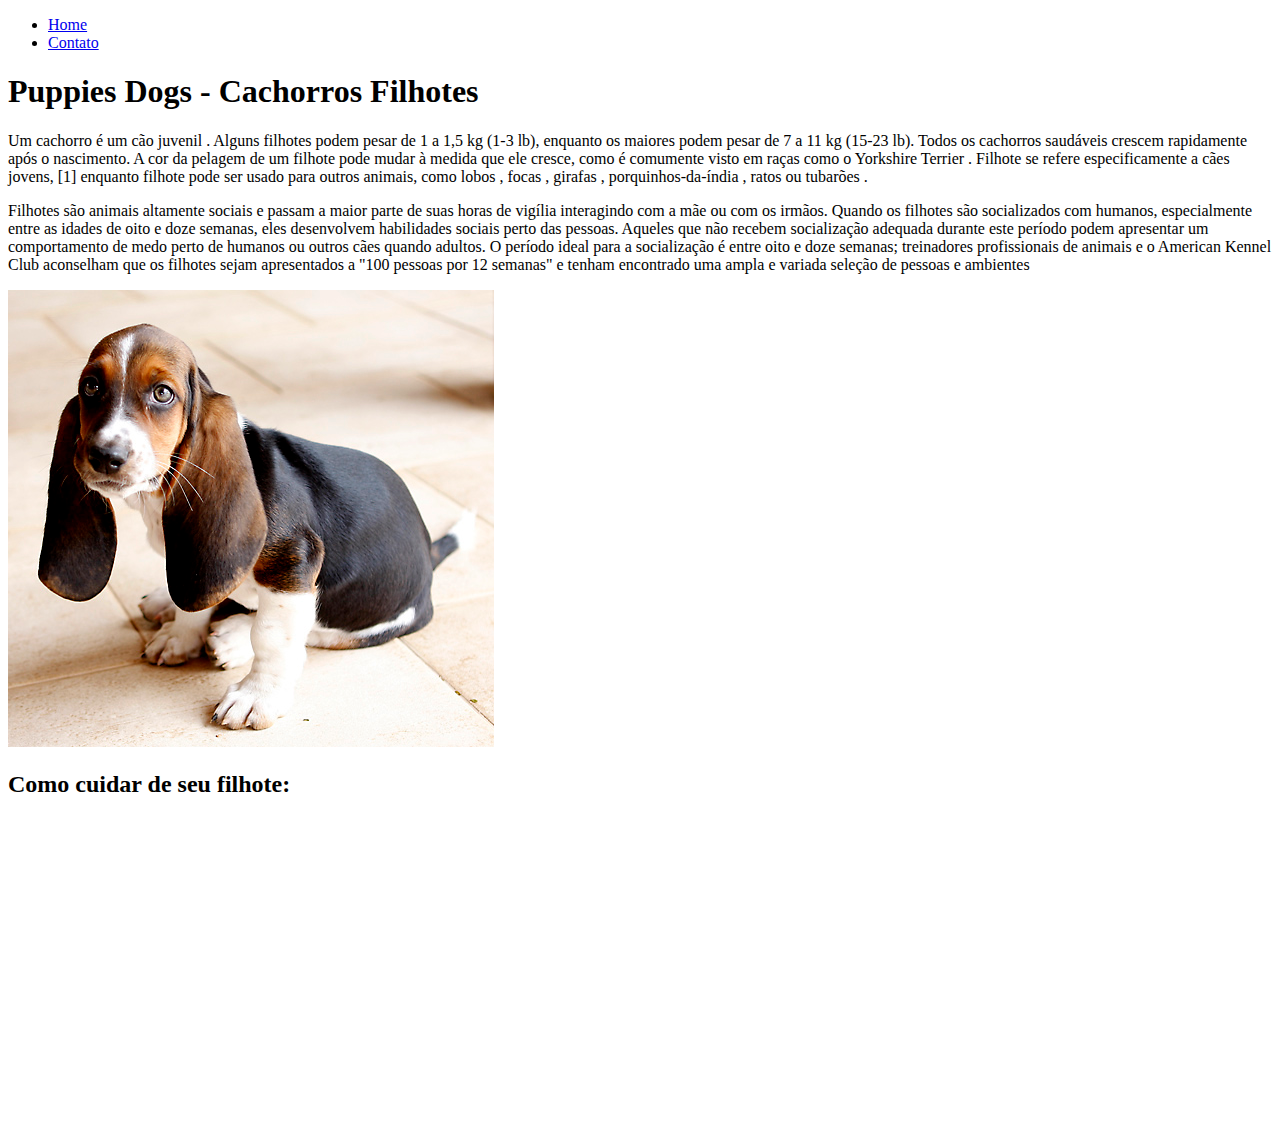
==== index.html @ bd4a058a "Página HTML Dogs" ====
<!DOCTYPE html>
<html lang="pt-br">
<head>
    <meta charset="UTF-8">
    <meta name="viewport" content="width=device-width, initial-scale=1.0">
    <title>Dogs</title>
</head>
<body>
    <ul>
        <li>
            <a href="index.html"> Home</a>
        </li>
        <li>
            <a href="contato.html"> Contato</a>
        </li>

    </ul>

    <h1>Puppies Dogs - Cachorros Filhotes</h1>

    <p>
        Um cachorro é um cão juvenil . Alguns filhotes podem pesar de 1 a 1,5 kg (1-3 lb), enquanto os maiores podem pesar de 7 a 11 kg (15-23 lb). Todos os cachorros saudáveis ​​crescem rapidamente após o nascimento. A cor da pelagem de um filhote pode mudar à medida que ele cresce, como é comumente visto em raças como o Yorkshire Terrier . Filhote se refere especificamente a cães jovens, [1] enquanto filhote pode ser usado para outros animais, como lobos , focas , girafas , porquinhos-da-índia , ratos ou tubarões .
    </p>

    <p>
Filhotes são animais altamente sociais e passam a maior parte de suas horas de vigília interagindo com a mãe ou com os irmãos. Quando os filhotes são socializados com humanos, especialmente entre as idades de oito e doze semanas, eles desenvolvem habilidades sociais perto das pessoas. Aqueles que não recebem socialização adequada durante este período podem apresentar um comportamento de medo perto de humanos ou outros cães quando adultos. O período ideal para a socialização é entre oito e doze semanas; treinadores profissionais de animais e o American Kennel Club aconselham que os filhotes sejam apresentados a "100 pessoas por 12 semanas" e tenham encontrado uma ampla e variada seleção de pessoas e ambientes
    </p>

    <img src="assets/img/Cara_de_quem_caiu_do_caminhão..._(cropped).jpg" alt="Foto de Cachorrinhos fofos"> 

    <h2>Como cuidar de seu filhote:</h2>

    <iframe width="560" height="315" src="https://www.youtube.com/embed/LdzIcG21ub0" frameborder="0" allow="accelerometer; autoplay; encrypted-media; gyroscope; picture-in-picture" allowfullscreen></iframe>
    
</body>
</html>
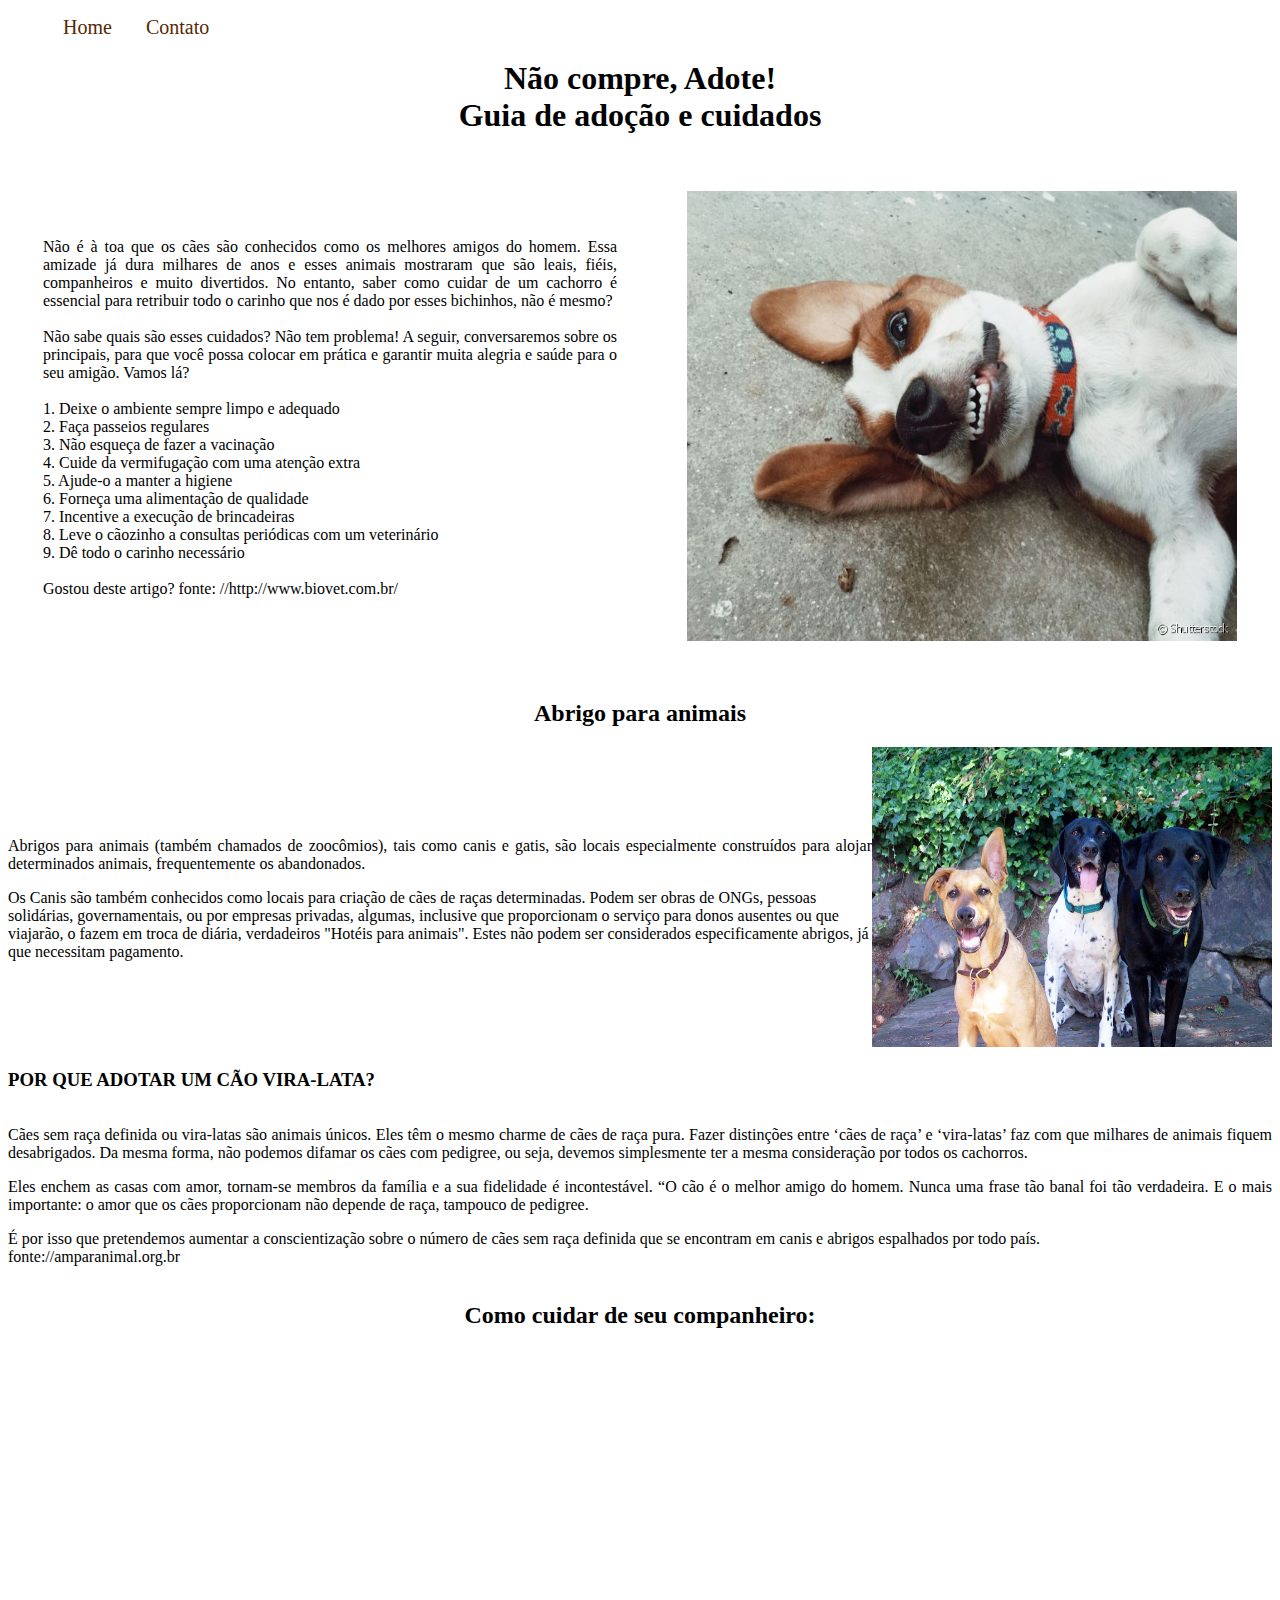
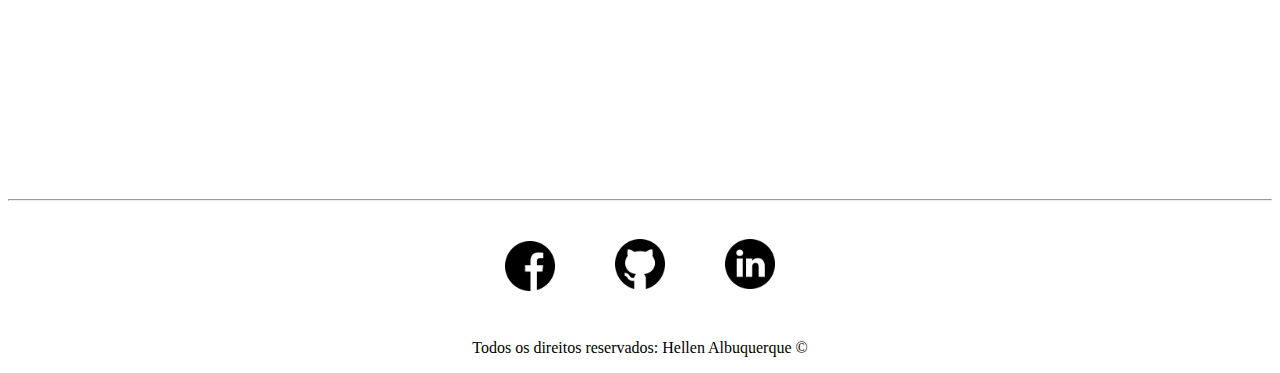
==== commit 013bffdb: "implementação" ====
--- a/index.html
+++ b/index.html
@@ -1,12 +1,16 @@
 <!DOCTYPE html>
 <html lang="pt-br">
+
 <head>
     <meta charset="UTF-8">
     <meta name="viewport" content="width=device-width, initial-scale=1.0">
     <title>Dogs</title>
+   <link rel="stylesheet" type="text/css" href="assets/css/style.css">
+
 </head>
+
 <body>
-    <ul>
+    <ul id="menu">
         <li>
             <a href="index.html"> Home</a>
         </li>
@@ -16,21 +20,141 @@
 
     </ul>
 
-    <h1>Puppies Dogs - Cachorros Filhotes</h1>
+    <h1 class="center"> Não compre, Adote! <br>
+        Guia de adoção e cuidados </h1>
+        <div class="container">
+            <div class="p-30">
 
-    <p>
-        Um cachorro é um cão juvenil . Alguns filhotes podem pesar de 1 a 1,5 kg (1-3 lb), enquanto os maiores podem pesar de 7 a 11 kg (15-23 lb). Todos os cachorros saudáveis ​​crescem rapidamente após o nascimento. A cor da pelagem de um filhote pode mudar à medida que ele cresce, como é comumente visto em raças como o Yorkshire Terrier . Filhote se refere especificamente a cães jovens, [1] enquanto filhote pode ser usado para outros animais, como lobos , focas , girafas , porquinhos-da-índia , ratos ou tubarões .
+    <p class="justify">
+        Não é à toa que os cães são conhecidos como os melhores amigos do homem. Essa amizade já dura milhares de anos e
+        esses animais mostraram que são leais, fiéis, companheiros e muito divertidos. No entanto, saber como cuidar de
+        um cachorro é essencial para retribuir todo o carinho que nos é dado por esses bichinhos, não é mesmo?
+        <br>
+        <br>
+        Não sabe quais são esses cuidados? Não tem problema! A seguir, conversaremos sobre os principais, para que você
+        possa colocar em prática e garantir muita alegria e saúde para o seu amigão. Vamos lá?
+        <br>
+        <br>
+
+
+        1. Deixe o ambiente sempre limpo e adequado
+        <br>
+
+        2. Faça passeios regulares
+        <br>
+
+        3. Não esqueça de fazer a vacinação
+        <br>
+
+        4. Cuide da vermifugação com uma atenção extra
+        <br>
+
+        5. Ajude-o a manter a higiene
+        <br>
+
+        6. Forneça uma alimentação de qualidade
+        <br>
+
+        7. Incentive a execução de brincadeiras
+        <br>
+
+        8. Leve o cãozinho a consultas periódicas com um veterinário
+        <br>
+
+        9. Dê todo o carinho necessário
+        <br>
+        <br>
+
+            Gostou deste artigo? 
+            fonte: //http://www.biovet.com.br/
+            <br>
+        </p> 
+    </div>
+          
+    <div>
+       <img width="550" height="450" class= "br-35 wh-250 p-30"  src="assets/img/cachorro_sorrindo2.jpg" alt="Foto de Cachorrinho deitado sorrindo">
+    </div>
+     
+    </div>
+
+
+    <h2 class= "center"> Abrigo para animais</h2>
+    <div class="container ">
+        <div class="p-40">
+
+    <p class="justify">
+        Abrigos para animais (também chamados de zoocômios), tais como canis e gatis, são locais especialmente
+        construídos para alojar determinados animais, frequentemente os abandonados.
+        </p>
+        <p>
+        Os Canis são também conhecidos como
+        locais para criação de cães de raças determinadas. Podem ser obras de ONGs, pessoas solidárias, governamentais,
+        ou por empresas privadas, algumas, inclusive que proporcionam o serviço para donos ausentes ou que viajarão, o
+        fazem em troca de diária, verdadeiros "Hotéis para animais". Estes não podem ser considerados especificamente
+        abrigos, já que necessitam pagamento.
     </p>
+    </div>
+    <div>
+        <img width="400" height="300" src="assets/img/idade-de-cachorro-1.jpg" alt="Foto cachorros juntos">
+    </div>
 
-    <p>
-Filhotes são animais altamente sociais e passam a maior parte de suas horas de vigília interagindo com a mãe ou com os irmãos. Quando os filhotes são socializados com humanos, especialmente entre as idades de oito e doze semanas, eles desenvolvem habilidades sociais perto das pessoas. Aqueles que não recebem socialização adequada durante este período podem apresentar um comportamento de medo perto de humanos ou outros cães quando adultos. O período ideal para a socialização é entre oito e doze semanas; treinadores profissionais de animais e o American Kennel Club aconselham que os filhotes sejam apresentados a "100 pessoas por 12 semanas" e tenham encontrado uma ampla e variada seleção de pessoas e ambientes
+  </div>
+    
+
+    <h3>POR QUE ADOTAR UM CÃO VIRA-LATA?</h3>
+    <div class="container">
+
+    <div>
+
+    <p class="justify">
+        Cães sem raça definida ou vira-latas são animais únicos. Eles têm o mesmo charme de cães de raça pura. Fazer
+        distinções entre ‘cães de raça’ e ‘vira-latas’ faz com que milhares de animais fiquem desabrigados. Da mesma
+        forma, não podemos difamar os cães com pedigree, ou seja, devemos simplesmente ter a mesma consideração por
+        todos os cachorros.
     </p>
+    <p class="justify">
+        Eles enchem as casas com amor, tornam-se membros da família e a sua fidelidade é incontestável.
+        “O cão é o melhor amigo do homem. Nunca uma frase tão banal foi tão verdadeira. E o mais importante: o amor que
+        os cães proporcionam não depende de raça, tampouco de pedigree.
+    </p>
+    <p class="justify">
+        É por isso que pretendemos aumentar a conscientização sobre o número de cães sem raça definida que se encontram
+        em canis e abrigos espalhados por todo país. <br>
+        fonte://amparanimal.org.br
+    </p>
+    </div>
 
-    <img src="assets/img/Cara_de_quem_caiu_do_caminhão..._(cropped).jpg" alt="Foto de Cachorrinhos fofos"> 
+    </div>
 
-    <h2>Como cuidar de seu filhote:</h2>
+    <h2 class="center">Como cuidar de seu companheiro:</h2>
+    <div class="container mb-50">
 
-    <iframe width="560" height="315" src="https://www.youtube.com/embed/LdzIcG21ub0" frameborder="0" allow="accelerometer; autoplay; encrypted-media; gyroscope; picture-in-picture" allowfullscreen></iframe>
-    
+    <iframe width="560" height="400" src="https://www.youtube.com/embed/LdzIcG21ub0" frameborder="0"
+        allow="accelerometer; autoplay; encrypted-media; gyroscope; picture-in-picture" allowfullscreen></iframe>
+</div>
+
+<hr>
+<footer>
+
+    <div class="container">
+        
+           <img class="tm-social" src="assets/img/facebook.png" alt="Logo facebook"> 
+
+        <a href="https://github.com/hellen-Albuquerque" target="_blank">
+         <img class="tm-social" src="assets/img/github.png" alt="Logo github"> 
+        </a>
+        
+        <a href="https://www.linkedin.com/in/hellenn-albuquerque/" target="_blank">
+           <img class="tm-social" src="assets/img/linkedin.png" alt="Logo linkedin">
+        </a>
+        
+
+    </div>
+    <p class="center">
+       Todos os direitos reservados: Hellen Albuquerque &copy 
+    </p> 
+</footer>
+
+
 </body>
-</html>
+</html>--- a/assets/css/style.css
+++ b/assets/css/style.css
@@ -0,0 +1,62 @@
+/*
+Estilos da página index.html*/
+
+.center {
+    text-align: center;
+
+}
+
+.justify{
+    text-align: justify;
+}
+
+.container {
+    display: flex;
+    flex-flow: row;
+    justify-content: center;
+    align-items: center;
+}
+
+#menu li {
+    display: inline;
+    padding: 15px;
+    
+}
+#menu li a {
+    text-decoration: none;
+    color: rgb(87, 40, 2);
+    font-size: 20px;
+}
+
+#menu li a:hover {
+    color: rgb(248, 151, 72);
+
+}
+
+.p-30 {
+    padding: 35px;
+}
+
+.br-50 {
+    border-radius: 25%;
+}
+
+.wh {
+    width: 600px;
+    height: 400px;
+}
+
+.tm-social {
+    width: 50px;
+    height: 50px;
+    padding: 30px;
+}
+
+.mb-50{
+    margin-bottom: 50px;
+}
+/* Estilos da página contato.html*/
+
+.ml-50{
+    margin-left: 50px;
+}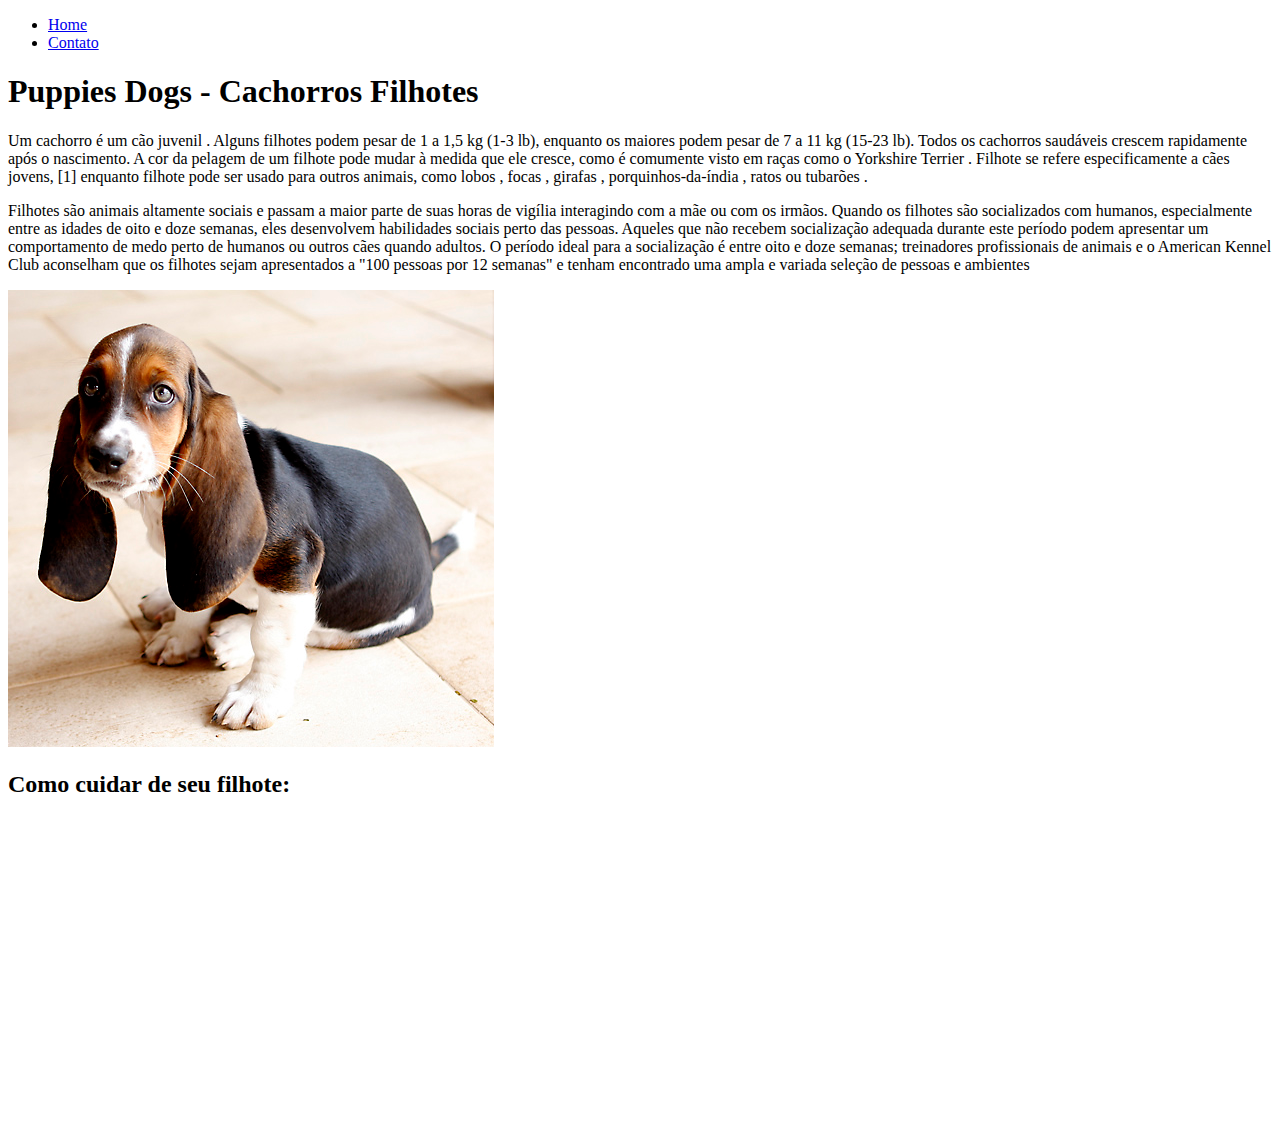
==== commit 23c7e930: "Merge bd4a058a2fcdfedbc37715a80200a5fef22101d1 into e53cad4d913838919c1cedfd45581063c18b85ab" ====
--- a/index.html
+++ b/index.html
@@ -1,16 +1,12 @@
 <!DOCTYPE html>
 <html lang="pt-br">
-
 <head>
     <meta charset="UTF-8">
     <meta name="viewport" content="width=device-width, initial-scale=1.0">
     <title>Dogs</title>
-   <link rel="stylesheet" type="text/css" href="assets/css/style.css">
-
 </head>
-
 <body>
-    <ul id="menu">
+    <ul>
         <li>
             <a href="index.html"> Home</a>
         </li>
@@ -20,141 +16,21 @@
 
     </ul>
 
-    <h1 class="center"> Não compre, Adote! <br>
-        Guia de adoção e cuidados </h1>
-        <div class="container">
-            <div class="p-30">
+    <h1>Puppies Dogs - Cachorros Filhotes</h1>
 
-    <p class="justify">
-        Não é à toa que os cães são conhecidos como os melhores amigos do homem. Essa amizade já dura milhares de anos e
-        esses animais mostraram que são leais, fiéis, companheiros e muito divertidos. No entanto, saber como cuidar de
-        um cachorro é essencial para retribuir todo o carinho que nos é dado por esses bichinhos, não é mesmo?
-        <br>
-        <br>
-        Não sabe quais são esses cuidados? Não tem problema! A seguir, conversaremos sobre os principais, para que você
-        possa colocar em prática e garantir muita alegria e saúde para o seu amigão. Vamos lá?
-        <br>
-        <br>
+    <p>
+        Um cachorro é um cão juvenil . Alguns filhotes podem pesar de 1 a 1,5 kg (1-3 lb), enquanto os maiores podem pesar de 7 a 11 kg (15-23 lb). Todos os cachorros saudáveis ​​crescem rapidamente após o nascimento. A cor da pelagem de um filhote pode mudar à medida que ele cresce, como é comumente visto em raças como o Yorkshire Terrier . Filhote se refere especificamente a cães jovens, [1] enquanto filhote pode ser usado para outros animais, como lobos , focas , girafas , porquinhos-da-índia , ratos ou tubarões .
+    </p>
 
+    <p>
+Filhotes são animais altamente sociais e passam a maior parte de suas horas de vigília interagindo com a mãe ou com os irmãos. Quando os filhotes são socializados com humanos, especialmente entre as idades de oito e doze semanas, eles desenvolvem habilidades sociais perto das pessoas. Aqueles que não recebem socialização adequada durante este período podem apresentar um comportamento de medo perto de humanos ou outros cães quando adultos. O período ideal para a socialização é entre oito e doze semanas; treinadores profissionais de animais e o American Kennel Club aconselham que os filhotes sejam apresentados a "100 pessoas por 12 semanas" e tenham encontrado uma ampla e variada seleção de pessoas e ambientes
+    </p>
 
-        1. Deixe o ambiente sempre limpo e adequado
-        <br>
+    <img src="assets/img/Cara_de_quem_caiu_do_caminhão..._(cropped).jpg" alt="Foto de Cachorrinhos fofos"> 
 
-        2. Faça passeios regulares
-        <br>
+    <h2>Como cuidar de seu filhote:</h2>
 
-        3. Não esqueça de fazer a vacinação
-        <br>
-
-        4. Cuide da vermifugação com uma atenção extra
-        <br>
-
-        5. Ajude-o a manter a higiene
-        <br>
-
-        6. Forneça uma alimentação de qualidade
-        <br>
-
-        7. Incentive a execução de brincadeiras
-        <br>
-
-        8. Leve o cãozinho a consultas periódicas com um veterinário
-        <br>
-
-        9. Dê todo o carinho necessário
-        <br>
-        <br>
-
-            Gostou deste artigo? 
-            fonte: //http://www.biovet.com.br/
-            <br>
-        </p> 
-    </div>
-          
-    <div>
-       <img width="550" height="450" class= "br-35 wh-250 p-30"  src="assets/img/cachorro_sorrindo2.jpg" alt="Foto de Cachorrinho deitado sorrindo">
-    </div>
-     
-    </div>
-
-
-    <h2 class= "center"> Abrigo para animais</h2>
-    <div class="container ">
-        <div class="p-40">
-
-    <p class="justify">
-        Abrigos para animais (também chamados de zoocômios), tais como canis e gatis, são locais especialmente
-        construídos para alojar determinados animais, frequentemente os abandonados.
-        </p>
-        <p>
-        Os Canis são também conhecidos como
-        locais para criação de cães de raças determinadas. Podem ser obras de ONGs, pessoas solidárias, governamentais,
-        ou por empresas privadas, algumas, inclusive que proporcionam o serviço para donos ausentes ou que viajarão, o
-        fazem em troca de diária, verdadeiros "Hotéis para animais". Estes não podem ser considerados especificamente
-        abrigos, já que necessitam pagamento.
-    </p>
-    </div>
-    <div>
-        <img width="400" height="300" src="assets/img/idade-de-cachorro-1.jpg" alt="Foto cachorros juntos">
-    </div>
-
-  </div>
+    <iframe width="560" height="315" src="https://www.youtube.com/embed/LdzIcG21ub0" frameborder="0" allow="accelerometer; autoplay; encrypted-media; gyroscope; picture-in-picture" allowfullscreen></iframe>
     
-
-    <h3>POR QUE ADOTAR UM CÃO VIRA-LATA?</h3>
-    <div class="container">
-
-    <div>
-
-    <p class="justify">
-        Cães sem raça definida ou vira-latas são animais únicos. Eles têm o mesmo charme de cães de raça pura. Fazer
-        distinções entre ‘cães de raça’ e ‘vira-latas’ faz com que milhares de animais fiquem desabrigados. Da mesma
-        forma, não podemos difamar os cães com pedigree, ou seja, devemos simplesmente ter a mesma consideração por
-        todos os cachorros.
-    </p>
-    <p class="justify">
-        Eles enchem as casas com amor, tornam-se membros da família e a sua fidelidade é incontestável.
-        “O cão é o melhor amigo do homem. Nunca uma frase tão banal foi tão verdadeira. E o mais importante: o amor que
-        os cães proporcionam não depende de raça, tampouco de pedigree.
-    </p>
-    <p class="justify">
-        É por isso que pretendemos aumentar a conscientização sobre o número de cães sem raça definida que se encontram
-        em canis e abrigos espalhados por todo país. <br>
-        fonte://amparanimal.org.br
-    </p>
-    </div>
-
-    </div>
-
-    <h2 class="center">Como cuidar de seu companheiro:</h2>
-    <div class="container mb-50">
-
-    <iframe width="560" height="400" src="https://www.youtube.com/embed/LdzIcG21ub0" frameborder="0"
-        allow="accelerometer; autoplay; encrypted-media; gyroscope; picture-in-picture" allowfullscreen></iframe>
-</div>
-
-<hr>
-<footer>
-
-    <div class="container">
-        
-           <img class="tm-social" src="assets/img/facebook.png" alt="Logo facebook"> 
-
-        <a href="https://github.com/hellen-Albuquerque" target="_blank">
-         <img class="tm-social" src="assets/img/github.png" alt="Logo github"> 
-        </a>
-        
-        <a href="https://www.linkedin.com/in/hellenn-albuquerque/" target="_blank">
-           <img class="tm-social" src="assets/img/linkedin.png" alt="Logo linkedin">
-        </a>
-        
-
-    </div>
-    <p class="center">
-       Todos os direitos reservados: Hellen Albuquerque &copy 
-    </p> 
-</footer>
-
-
 </body>
-</html>+</html>
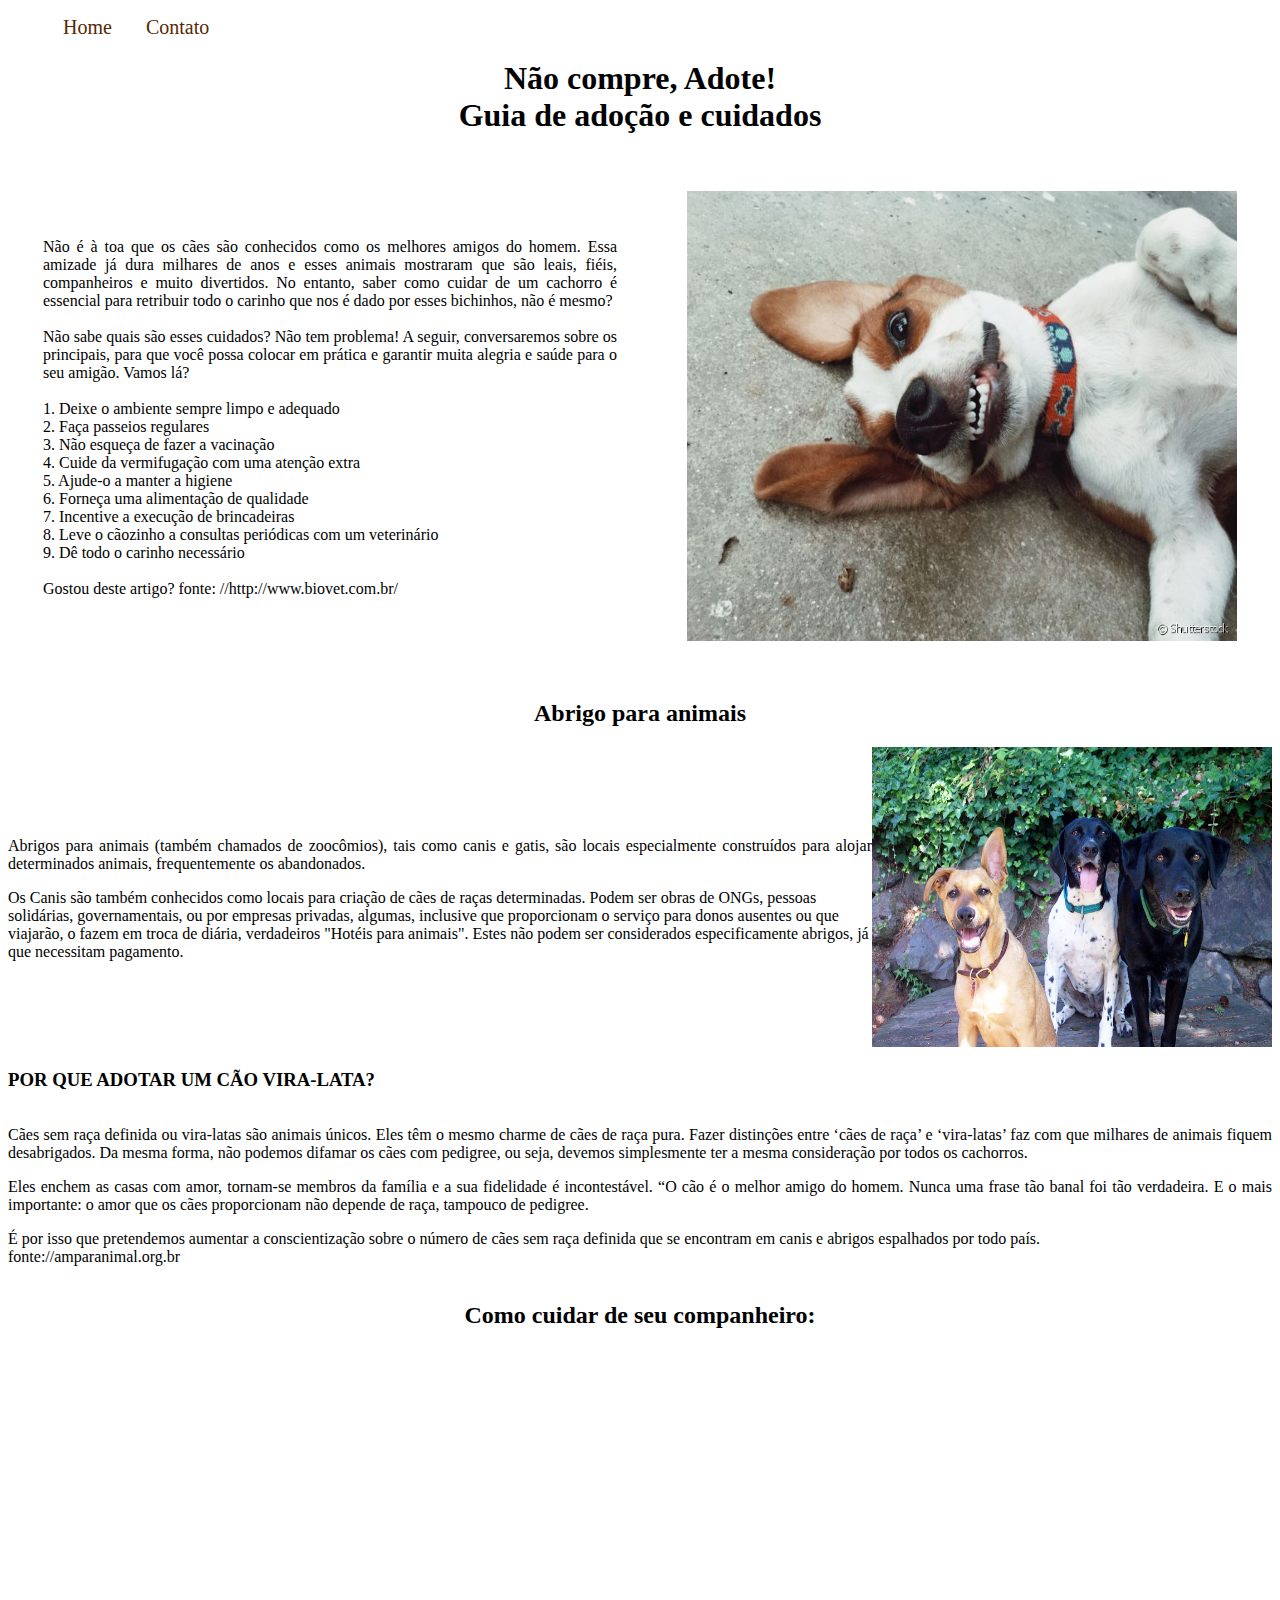
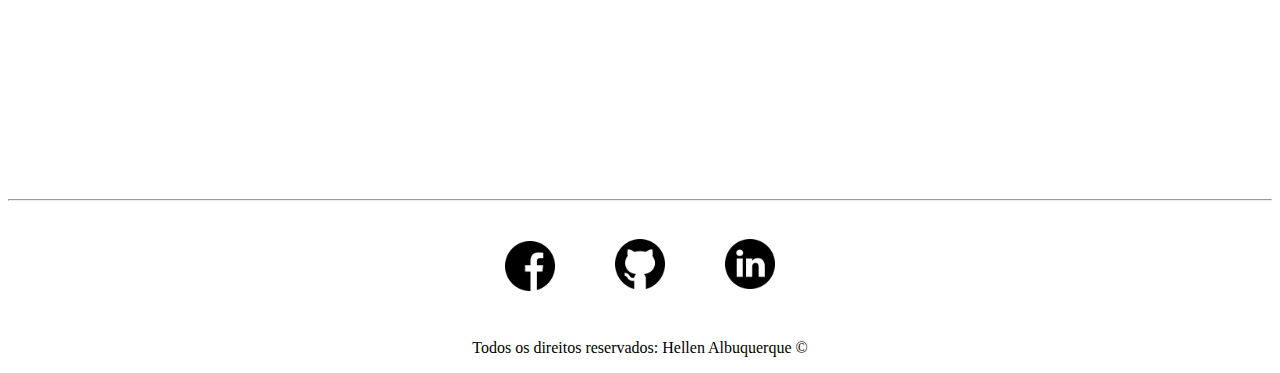
==== commit 4f28994c: "Merge 013bffdb78d146b5c163b1d2e064f008eeb7efb6 into e53cad4d913838919c1cedfd45581063c18b85ab" ====
--- a/index.html
+++ b/index.html
@@ -1,12 +1,16 @@
 <!DOCTYPE html>
 <html lang="pt-br">
+
 <head>
     <meta charset="UTF-8">
     <meta name="viewport" content="width=device-width, initial-scale=1.0">
     <title>Dogs</title>
+   <link rel="stylesheet" type="text/css" href="assets/css/style.css">
+
 </head>
+
 <body>
-    <ul>
+    <ul id="menu">
         <li>
             <a href="index.html"> Home</a>
         </li>
@@ -16,21 +20,141 @@
 
     </ul>
 
-    <h1>Puppies Dogs - Cachorros Filhotes</h1>
+    <h1 class="center"> Não compre, Adote! <br>
+        Guia de adoção e cuidados </h1>
+        <div class="container">
+            <div class="p-30">
 
-    <p>
-        Um cachorro é um cão juvenil . Alguns filhotes podem pesar de 1 a 1,5 kg (1-3 lb), enquanto os maiores podem pesar de 7 a 11 kg (15-23 lb). Todos os cachorros saudáveis ​​crescem rapidamente após o nascimento. A cor da pelagem de um filhote pode mudar à medida que ele cresce, como é comumente visto em raças como o Yorkshire Terrier . Filhote se refere especificamente a cães jovens, [1] enquanto filhote pode ser usado para outros animais, como lobos , focas , girafas , porquinhos-da-índia , ratos ou tubarões .
+    <p class="justify">
+        Não é à toa que os cães são conhecidos como os melhores amigos do homem. Essa amizade já dura milhares de anos e
+        esses animais mostraram que são leais, fiéis, companheiros e muito divertidos. No entanto, saber como cuidar de
+        um cachorro é essencial para retribuir todo o carinho que nos é dado por esses bichinhos, não é mesmo?
+        <br>
+        <br>
+        Não sabe quais são esses cuidados? Não tem problema! A seguir, conversaremos sobre os principais, para que você
+        possa colocar em prática e garantir muita alegria e saúde para o seu amigão. Vamos lá?
+        <br>
+        <br>
+
+
+        1. Deixe o ambiente sempre limpo e adequado
+        <br>
+
+        2. Faça passeios regulares
+        <br>
+
+        3. Não esqueça de fazer a vacinação
+        <br>
+
+        4. Cuide da vermifugação com uma atenção extra
+        <br>
+
+        5. Ajude-o a manter a higiene
+        <br>
+
+        6. Forneça uma alimentação de qualidade
+        <br>
+
+        7. Incentive a execução de brincadeiras
+        <br>
+
+        8. Leve o cãozinho a consultas periódicas com um veterinário
+        <br>
+
+        9. Dê todo o carinho necessário
+        <br>
+        <br>
+
+            Gostou deste artigo? 
+            fonte: //http://www.biovet.com.br/
+            <br>
+        </p> 
+    </div>
+          
+    <div>
+       <img width="550" height="450" class= "br-35 wh-250 p-30"  src="assets/img/cachorro_sorrindo2.jpg" alt="Foto de Cachorrinho deitado sorrindo">
+    </div>
+     
+    </div>
+
+
+    <h2 class= "center"> Abrigo para animais</h2>
+    <div class="container ">
+        <div class="p-40">
+
+    <p class="justify">
+        Abrigos para animais (também chamados de zoocômios), tais como canis e gatis, são locais especialmente
+        construídos para alojar determinados animais, frequentemente os abandonados.
+        </p>
+        <p>
+        Os Canis são também conhecidos como
+        locais para criação de cães de raças determinadas. Podem ser obras de ONGs, pessoas solidárias, governamentais,
+        ou por empresas privadas, algumas, inclusive que proporcionam o serviço para donos ausentes ou que viajarão, o
+        fazem em troca de diária, verdadeiros "Hotéis para animais". Estes não podem ser considerados especificamente
+        abrigos, já que necessitam pagamento.
     </p>
+    </div>
+    <div>
+        <img width="400" height="300" src="assets/img/idade-de-cachorro-1.jpg" alt="Foto cachorros juntos">
+    </div>
 
-    <p>
-Filhotes são animais altamente sociais e passam a maior parte de suas horas de vigília interagindo com a mãe ou com os irmãos. Quando os filhotes são socializados com humanos, especialmente entre as idades de oito e doze semanas, eles desenvolvem habilidades sociais perto das pessoas. Aqueles que não recebem socialização adequada durante este período podem apresentar um comportamento de medo perto de humanos ou outros cães quando adultos. O período ideal para a socialização é entre oito e doze semanas; treinadores profissionais de animais e o American Kennel Club aconselham que os filhotes sejam apresentados a "100 pessoas por 12 semanas" e tenham encontrado uma ampla e variada seleção de pessoas e ambientes
+  </div>
+    
+
+    <h3>POR QUE ADOTAR UM CÃO VIRA-LATA?</h3>
+    <div class="container">
+
+    <div>
+
+    <p class="justify">
+        Cães sem raça definida ou vira-latas são animais únicos. Eles têm o mesmo charme de cães de raça pura. Fazer
+        distinções entre ‘cães de raça’ e ‘vira-latas’ faz com que milhares de animais fiquem desabrigados. Da mesma
+        forma, não podemos difamar os cães com pedigree, ou seja, devemos simplesmente ter a mesma consideração por
+        todos os cachorros.
     </p>
+    <p class="justify">
+        Eles enchem as casas com amor, tornam-se membros da família e a sua fidelidade é incontestável.
+        “O cão é o melhor amigo do homem. Nunca uma frase tão banal foi tão verdadeira. E o mais importante: o amor que
+        os cães proporcionam não depende de raça, tampouco de pedigree.
+    </p>
+    <p class="justify">
+        É por isso que pretendemos aumentar a conscientização sobre o número de cães sem raça definida que se encontram
+        em canis e abrigos espalhados por todo país. <br>
+        fonte://amparanimal.org.br
+    </p>
+    </div>
 
-    <img src="assets/img/Cara_de_quem_caiu_do_caminhão..._(cropped).jpg" alt="Foto de Cachorrinhos fofos"> 
+    </div>
 
-    <h2>Como cuidar de seu filhote:</h2>
+    <h2 class="center">Como cuidar de seu companheiro:</h2>
+    <div class="container mb-50">
 
-    <iframe width="560" height="315" src="https://www.youtube.com/embed/LdzIcG21ub0" frameborder="0" allow="accelerometer; autoplay; encrypted-media; gyroscope; picture-in-picture" allowfullscreen></iframe>
-    
+    <iframe width="560" height="400" src="https://www.youtube.com/embed/LdzIcG21ub0" frameborder="0"
+        allow="accelerometer; autoplay; encrypted-media; gyroscope; picture-in-picture" allowfullscreen></iframe>
+</div>
+
+<hr>
+<footer>
+
+    <div class="container">
+        
+           <img class="tm-social" src="assets/img/facebook.png" alt="Logo facebook"> 
+
+        <a href="https://github.com/hellen-Albuquerque" target="_blank">
+         <img class="tm-social" src="assets/img/github.png" alt="Logo github"> 
+        </a>
+        
+        <a href="https://www.linkedin.com/in/hellenn-albuquerque/" target="_blank">
+           <img class="tm-social" src="assets/img/linkedin.png" alt="Logo linkedin">
+        </a>
+        
+
+    </div>
+    <p class="center">
+       Todos os direitos reservados: Hellen Albuquerque &copy 
+    </p> 
+</footer>
+
+
 </body>
-</html>
+</html>--- a/assets/css/style.css
+++ b/assets/css/style.css
@@ -0,0 +1,62 @@
+/*
+Estilos da página index.html*/
+
+.center {
+    text-align: center;
+
+}
+
+.justify{
+    text-align: justify;
+}
+
+.container {
+    display: flex;
+    flex-flow: row;
+    justify-content: center;
+    align-items: center;
+}
+
+#menu li {
+    display: inline;
+    padding: 15px;
+    
+}
+#menu li a {
+    text-decoration: none;
+    color: rgb(87, 40, 2);
+    font-size: 20px;
+}
+
+#menu li a:hover {
+    color: rgb(248, 151, 72);
+
+}
+
+.p-30 {
+    padding: 35px;
+}
+
+.br-50 {
+    border-radius: 25%;
+}
+
+.wh {
+    width: 600px;
+    height: 400px;
+}
+
+.tm-social {
+    width: 50px;
+    height: 50px;
+    padding: 30px;
+}
+
+.mb-50{
+    margin-bottom: 50px;
+}
+/* Estilos da página contato.html*/
+
+.ml-50{
+    margin-left: 50px;
+}